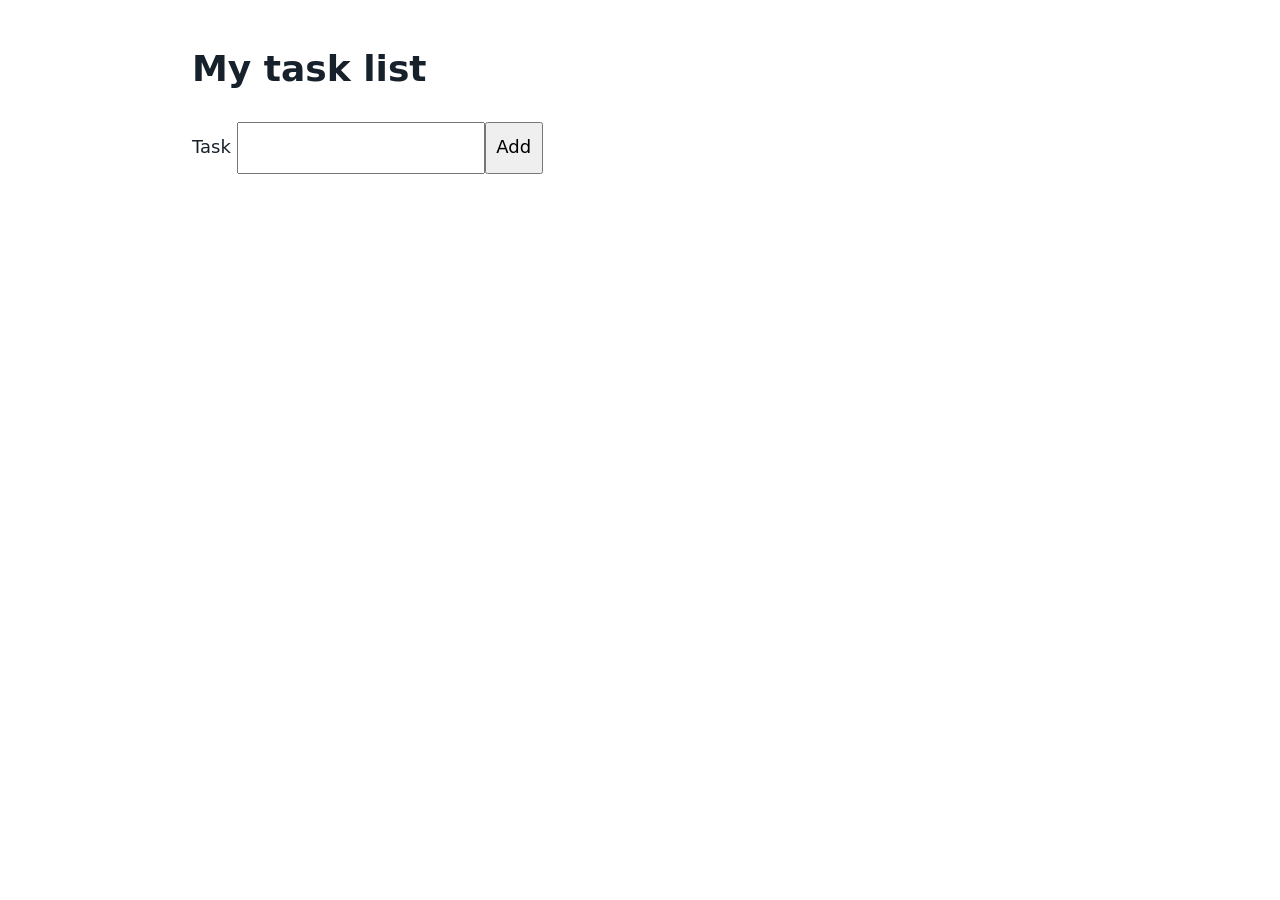
==== index.html @ bb597577 "Add files via upload" ====
<!doctype html><html lang="en"><head><meta charset="utf-8"><meta name="viewport" content="width=device-width,initial-scale=1"><title>Student practice</title><link rel="stylesheet" href="style.css"><script src="app.js" defer></script></head><body><main><h1>My task list</h1><form id="form"><label>Task <input id="text" maxlength="200"></label><button>Add</button></form><ul id="list"></ul><p id="message" role="status"></p></main></body></html>
---- style.css ----
body{font:18px/1.6 system-ui,sans-serif;margin:0;color:#17212b}main,header,footer{max-width:56rem;margin:auto;padding:1rem}input,button{font:inherit;padding:.6rem;max-width:100%;box-sizing:border-box}button{cursor:pointer}img{max-width:100%;height:auto}.cards{display:grid;grid-template-columns:repeat(auto-fit,minmax(min(100%,240px),1fr));gap:1rem}.card{padding:1rem;background:#f4f4f4}:focus-visible{outline:3px solid #154c79;outline-offset:3px}
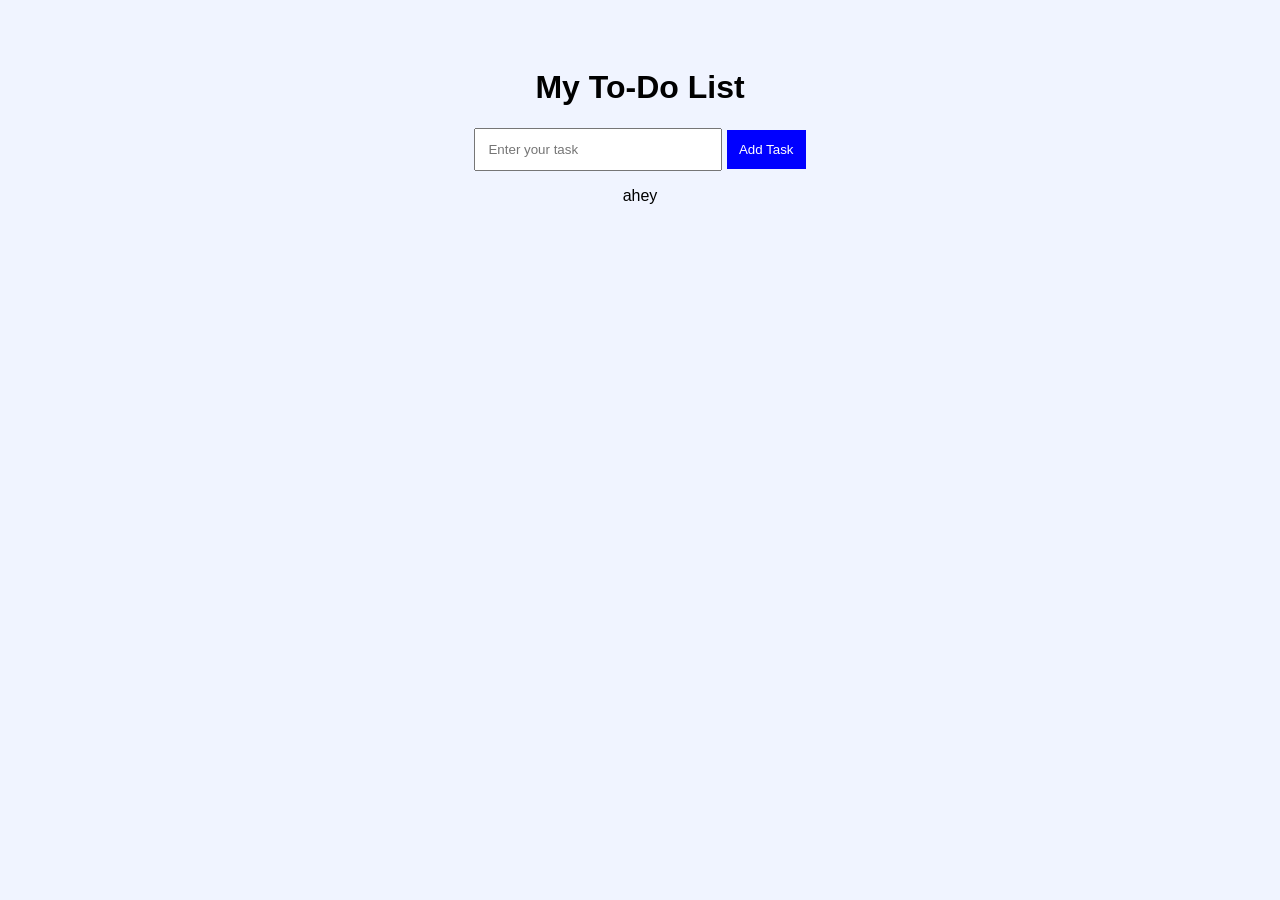
==== commit 00fe4bda: "Add files via upload" ====
--- a/index.html
+++ b/index.html
@@ -1 +1,22 @@
-<!doctype html><html lang="en"><head><meta charset="utf-8"><meta name="viewport" content="width=device-width,initial-scale=1"><title>Student practice</title><link rel="stylesheet" href="style.css"><script src="app.js" defer></script></head><body><main><h1>My task list</h1><form id="form"><label>Task <input id="text" maxlength="200"></label><button>Add</button></form><ul id="list"></ul><p id="message" role="status"></p></main></body></html>+
+<!DOCTYPE html>
+<html>
+<head>
+    <title>My Todo List</title>
+    <link rel="stylesheet" href="style.css">
+</head>
+<body>
+
+    <h1>My To-Do List</h1>
+
+    <input type="text" id="taskInput"
+        placeholder="Enter your task">
+
+    <button onclick="addTask()">Add Task</button>
+
+    <ul id="taskList"></ul>
+
+    <script src="script.js"></script>
+</body>
+</html>
+ahey 
--- a/style.css
+++ b/style.css
@@ -1 +1,25 @@
-body{font:18px/1.6 system-ui,sans-serif;margin:0;color:#17212b}main,header,footer{max-width:56rem;margin:auto;padding:1rem}input,button{font:inherit;padding:.6rem;max-width:100%;box-sizing:border-box}button{cursor:pointer}img{max-width:100%;height:auto}.cards{display:grid;grid-template-columns:repeat(auto-fit,minmax(min(100%,240px),1fr));gap:1rem}.card{padding:1rem;background:#f4f4f4}:focus-visible{outline:3px solid #154c79;outline-offset:3px}+
+body {
+    font-family: Arial;
+    text-align: center;
+    background: #f0f4ff;
+    padding: 40px;
+}
+
+input {
+    padding: 12px;
+    width: 220px;
+}
+
+button {
+    padding: 12px;
+    background: blue;
+    color: white;
+    border: none;
+    cursor: pointer;
+}
+
+li {
+    margin: 15px;
+    list-style: none;
+}
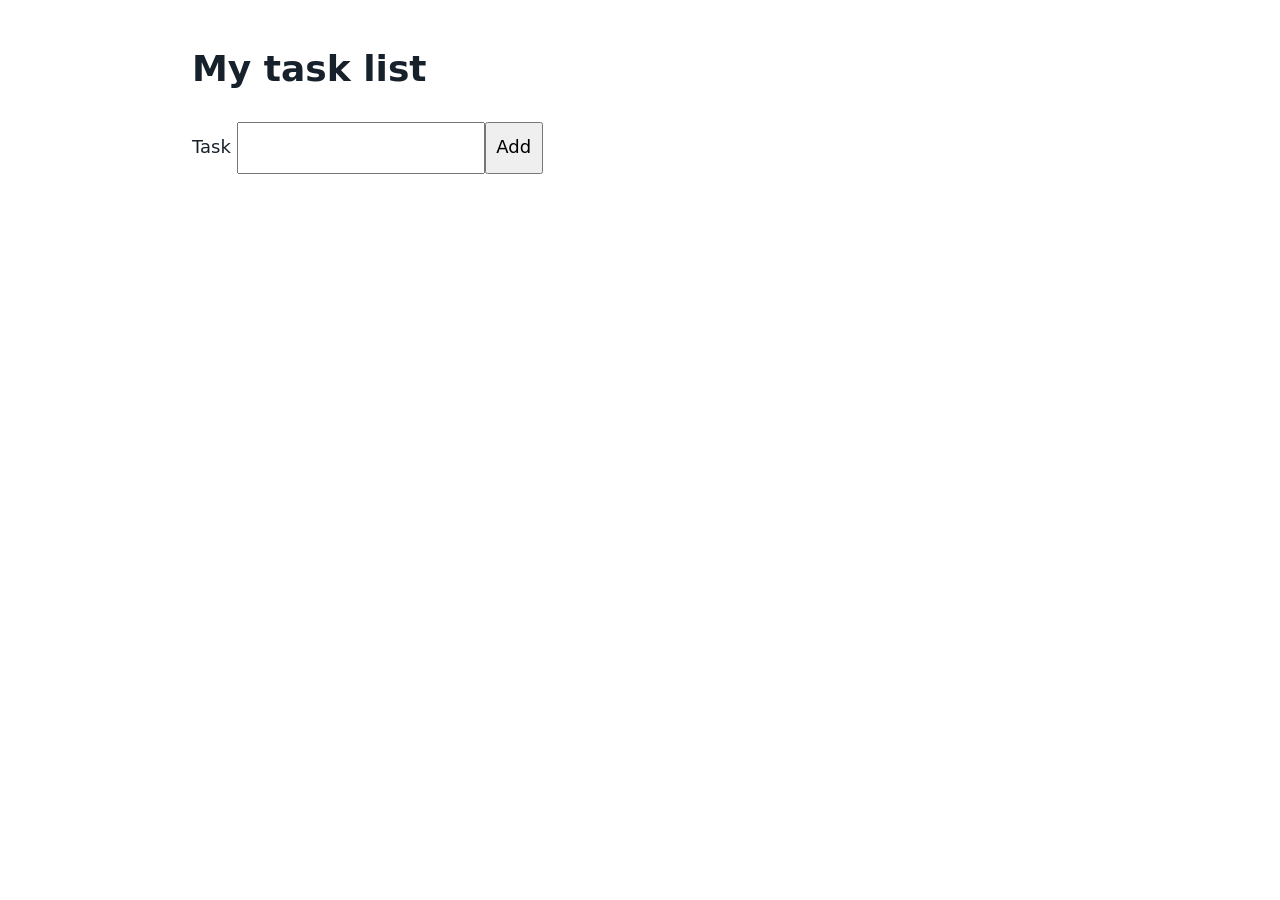
==== commit 03ba2657: "Add files via upload" ====
--- a/index.html
+++ b/index.html
@@ -1,22 +1 @@
-
-<!DOCTYPE html>
-<html>
-<head>
-    <title>My Todo List</title>
-    <link rel="stylesheet" href="style.css">
-</head>
-<body>
-
-    <h1>My To-Do List</h1>
-
-    <input type="text" id="taskInput"
-        placeholder="Enter your task">
-
-    <button onclick="addTask()">Add Task</button>
-
-    <ul id="taskList"></ul>
-
-    <script src="script.js"></script>
-</body>
-</html>
-ahey +<!doctype html><html lang="en"><head><meta charset="utf-8"><meta name="viewport" content="width=device-width,initial-scale=1"><title>Student practice</title><link rel="stylesheet" href="style.css"><script src="app.js" defer></script></head><body><main><h1>My task list</h1><form id="form"><label>Task <input id="text" maxlength="200"></label><button>Add</button></form><ul id="list"></ul><p id="message" role="status"></p></main></body></html>
--- a/style.css
+++ b/style.css
@@ -1,25 +1 @@
-
-body {
-    font-family: Arial;
-    text-align: center;
-    background: #f0f4ff;
-    padding: 40px;
-}
-
-input {
-    padding: 12px;
-    width: 220px;
-}
-
-button {
-    padding: 12px;
-    background: blue;
-    color: white;
-    border: none;
-    cursor: pointer;
-}
-
-li {
-    margin: 15px;
-    list-style: none;
-}
+body{font:18px/1.6 system-ui,sans-serif;margin:0;color:#17212b}main,header,footer{max-width:56rem;margin:auto;padding:1rem}input,button{font:inherit;padding:.6rem;max-width:100%;box-sizing:border-box}button{cursor:pointer}img{max-width:100%;height:auto}.cards{display:grid;grid-template-columns:repeat(auto-fit,minmax(min(100%,240px),1fr));gap:1rem}.card{padding:1rem;background:#f4f4f4}:focus-visible{outline:3px solid #154c79;outline-offset:3px}
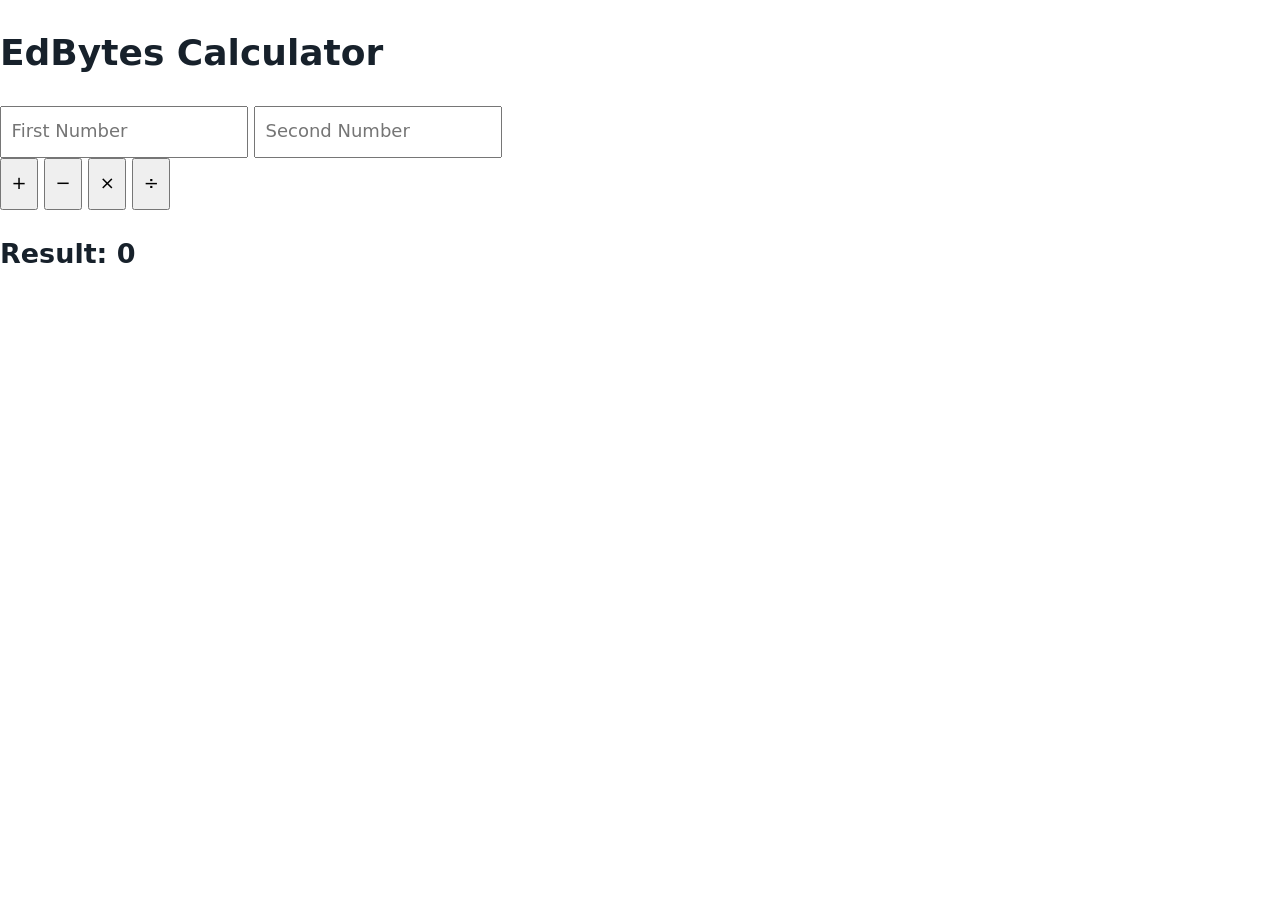
==== commit 3630c7aa: "Replace student practice page with calculator layout" ====
--- a/index.html
+++ b/index.html
@@ -1 +1,28 @@
-<!doctype html><html lang="en"><head><meta charset="utf-8"><meta name="viewport" content="width=device-width,initial-scale=1"><title>Student practice</title><link rel="stylesheet" href="style.css"><script src="app.js" defer></script></head><body><main><h1>My task list</h1><form id="form"><label>Task <input id="text" maxlength="200"></label><button>Add</button></form><ul id="list"></ul><p id="message" role="status"></p></main></body></html>+
+<!DOCTYPE html>
+<html>
+<head>
+    <title>EdBytes Calculator</title>
+    <link rel="stylesheet" href="style.css">
+</head>
+<body>
+
+    <div class="calculator">
+        <h1>EdBytes Calculator</h1>
+
+        <input type="number" id="num1" placeholder="First Number">
+        <input type="number" id="num2" placeholder="Second Number">
+
+        <div class="buttons">
+            <button onclick="calculate('+')">+</button>
+            <button onclick="calculate('-')">−</button>
+            <button onclick="calculate('*')">×</button>
+            <button onclick="calculate('/')">÷</button>
+        </div>
+
+        <h2 id="result">Result: 0</h2>
+    </div>
+
+    <script src="app.js"></script>
+</body>
+</html>
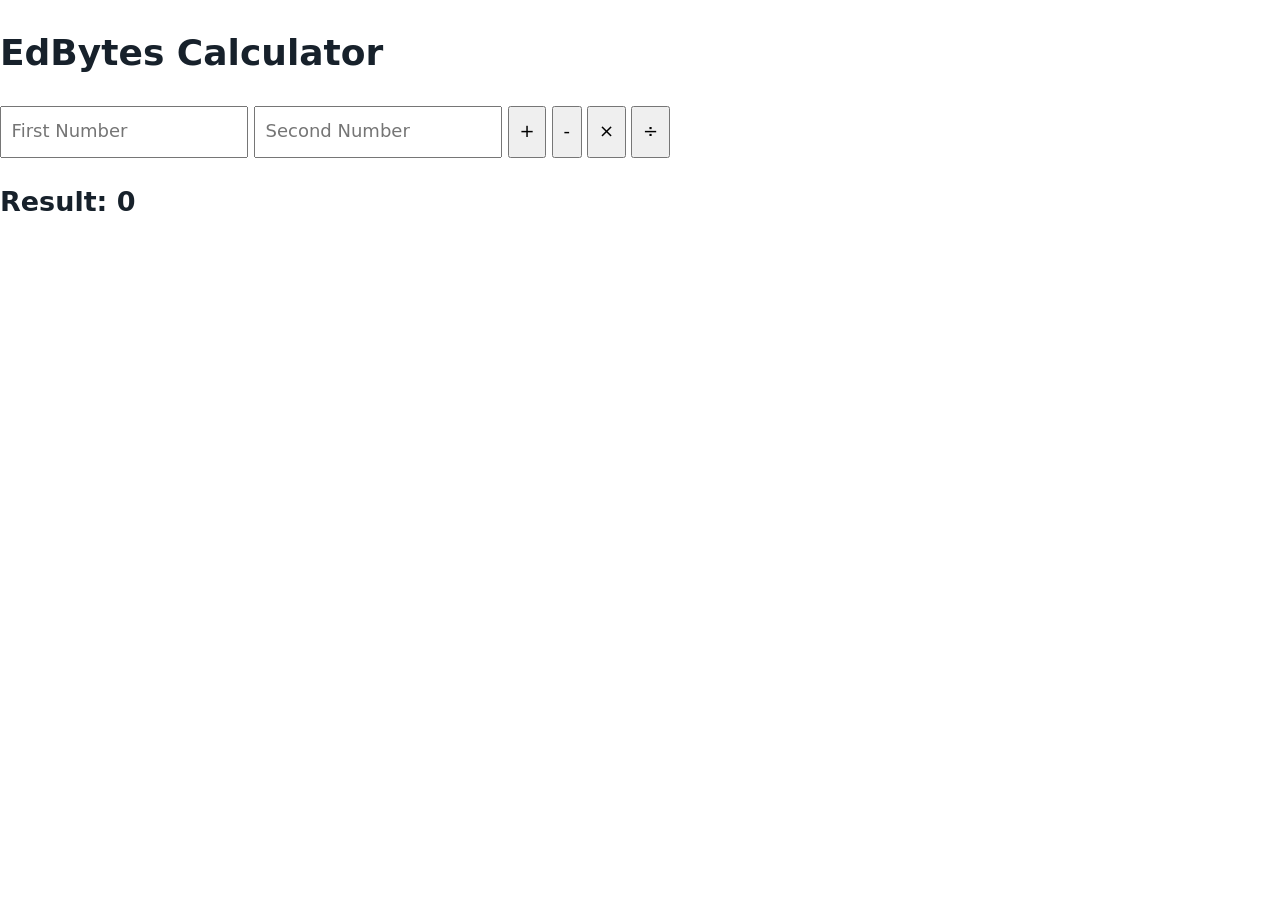
==== commit 2d7dcbda: "Refactor calculator buttons for cleaner layout" ====
--- a/index.html
+++ b/index.html
@@ -1,4 +1,3 @@
-
 <!DOCTYPE html>
 <html>
 <head>
@@ -6,23 +5,18 @@
     <link rel="stylesheet" href="style.css">
 </head>
 <body>
-
     <div class="calculator">
         <h1>EdBytes Calculator</h1>
-
         <input type="number" id="num1" placeholder="First Number">
         <input type="number" id="num2" placeholder="Second Number">
 
-        <div class="buttons">
-            <button onclick="calculate('+')">+</button>
-            <button onclick="calculate('-')">−</button>
-            <button onclick="calculate('*')">×</button>
-            <button onclick="calculate('/')">÷</button>
-        </div>
+        <button onclick="calculate('+')">+</button>
+        <button onclick="calculate('-')">-</button>
+        <button onclick="calculate('*')">×</button>
+        <button onclick="calculate('/')">÷</button>
 
         <h2 id="result">Result: 0</h2>
     </div>
-
     <script src="app.js"></script>
 </body>
 </html>
